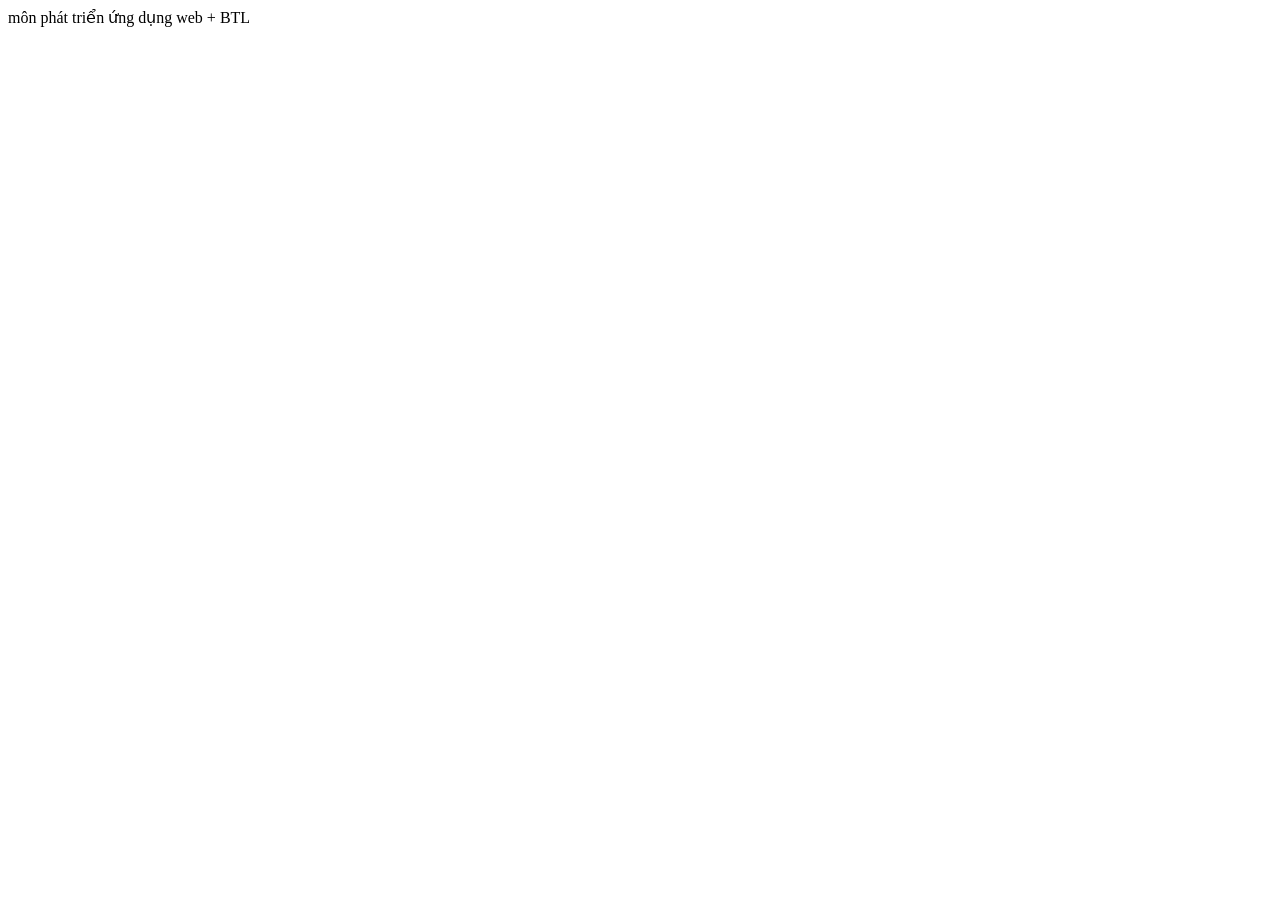
==== bai1/index.html @ 1072d0c1 ""bai tap 14 thang 8 web"" ====
<!DOCTYPE html>
<html lang="en">
<head>
    <meta charset="UTF-8">
    <meta name="viewport" content="width=device-width, initial-scale=1.0">
    <title>bai 1 html</title>
</head>
<body>
    môn phát triển ứng dụng web + BTL
<!-- day la chu thich ctrl +k +c --> 
</body>
</html>
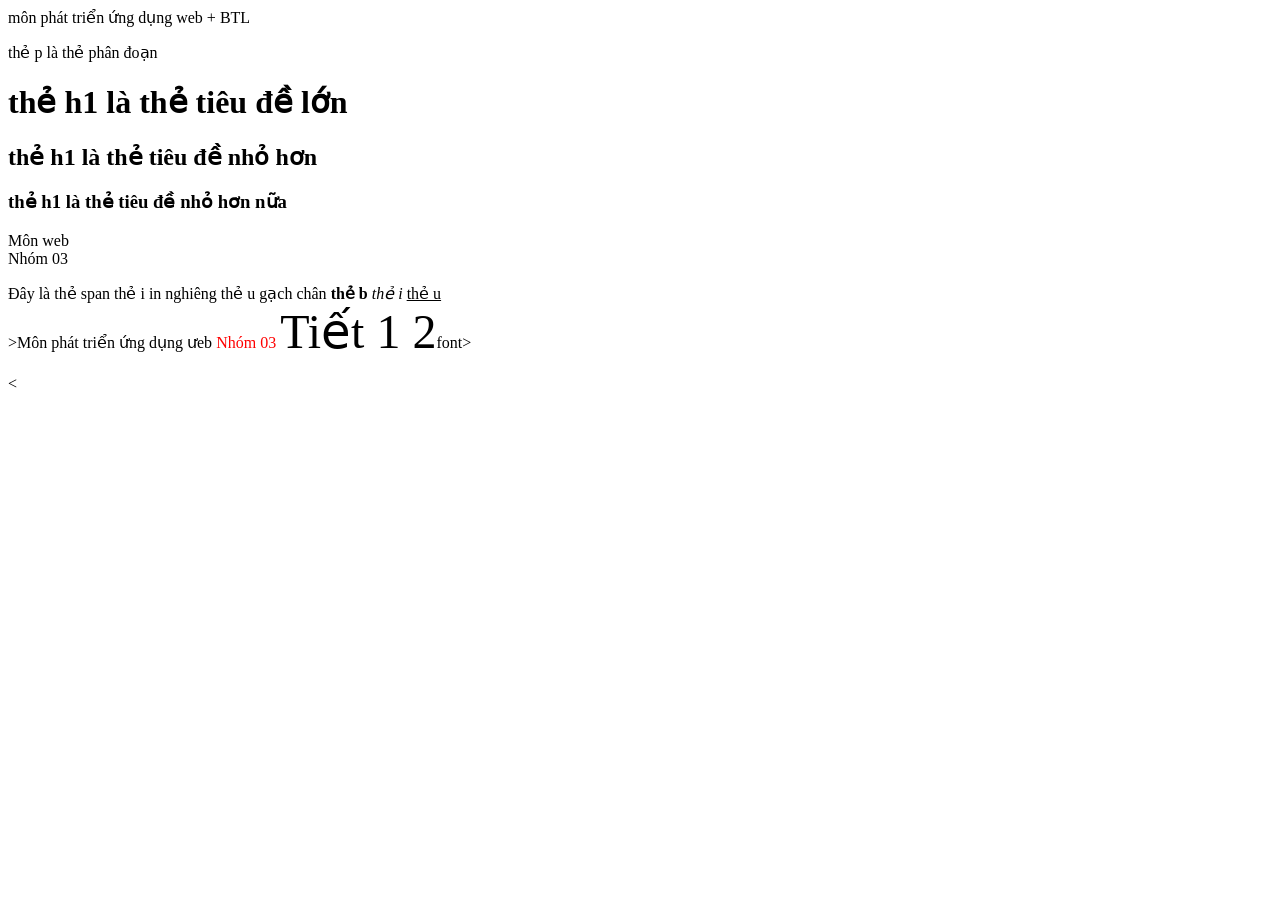
==== commit f0fb8202: "Them cac bai tap" ====
--- a/bai1/index.html
+++ b/bai1/index.html
@@ -8,5 +8,34 @@
 <body>
     môn phát triển ứng dụng web + BTL
 <!-- day la chu thich ctrl +k +c --> 
+ <p>thẻ p là thẻ phân đoạn </p>
+ <!-- thẻ ha là thẻ định dạng đề mục -->
+  <H1>  thẻ h1 là thẻ tiêu đề lớn</H1>
+   <H2>  thẻ h1 là thẻ tiêu đề nhỏ hơn</H2>
+   <H3>  thẻ h1 là thẻ tiêu đề nhỏ hơn nữa</H3>
+<!-- thẻ br là thẻ xuống dòng -->
+ <p>
+    Môn web <br/>
+    Nhóm 03
+    <!-- Thẻ div và span là thẻ phân vùng -->
+     <div>
+        
+
+
+    
+     </div>
+    <span>Đây là thẻ span</span><span>
+   <!-- thẻ b in đậm -->
+    thẻ i in nghiêng 
+    thẻ u gạch chân
+    <b> thẻ b</b>
+<i> thẻ i</i>
+<u> thẻ u </u>
+<div>
+<font face="verdana">>Môn phát triển ứng dụng ưeb </font>
+<font color="red">Nhóm 03</font>
+<font size="8">Tiết  1 2</font>font>
+
+ </p>
 </body>
-</html>+</html><
